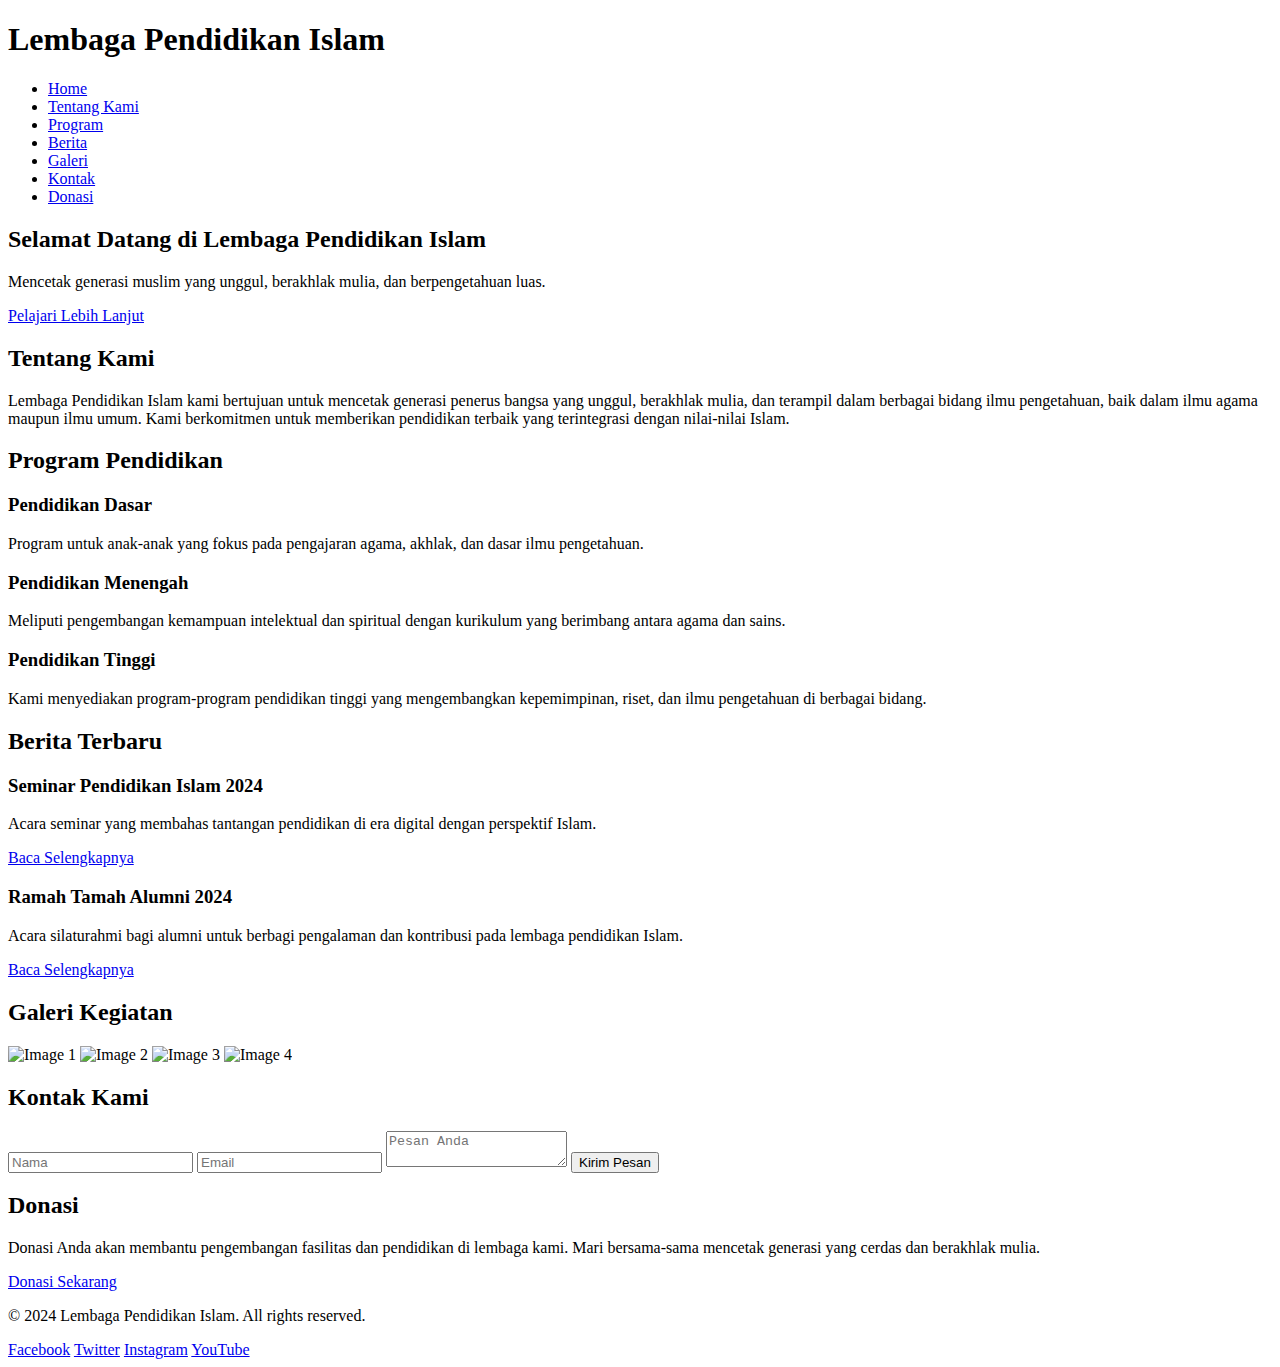
==== index.html @ f3648ff6 "Create index.html" ====
<!DOCTYPE html>
<html lang="id">
<head>
    <meta charset="UTF-8">
    <meta name="viewport" content="width=device-width, initial-scale=1.0">
    <meta name="description" content="Website Lembaga Pendidikan Islam yang menawarkan berbagai program pendidikan untuk generasi muslim yang berkualitas.">
    <title>Lembaga Pendidikan Islam</title>
    <link rel="stylesheet" href="styles.css">
    <link rel="icon" href="logo.png">
</head>
<body>

    <!-- Header -->
    <header>
        <div class="navbar">
            <div class="logo">
                <h1>Lembaga Pendidikan Islam</h1>
            </div>
            <nav>
                <ul>
                    <li><a href="#home">Home</a></li>
                    <li><a href="#about">Tentang Kami</a></li>
                    <li><a href="#programs">Program</a></li>
                    <li><a href="#news">Berita</a></li>
                    <li><a href="#gallery">Galeri</a></li>
                    <li><a href="#contact">Kontak</a></li>
                    <li><a href="#donations">Donasi</a></li>
                </ul>
            </nav>
        </div>
    </header>

    <!-- Hero Section -->
    <section id="home" class="hero">
        <div class="hero-content">
            <h2>Selamat Datang di Lembaga Pendidikan Islam</h2>
            <p>Mencetak generasi muslim yang unggul, berakhlak mulia, dan berpengetahuan luas.</p>
            <a href="#about" class="btn">Pelajari Lebih Lanjut</a>
        </div>
    </section>

    <!-- About Us Section -->
    <section id="about" class="about">
        <div class="container">
            <h2>Tentang Kami</h2>
            <p>Lembaga Pendidikan Islam kami bertujuan untuk mencetak generasi penerus bangsa yang unggul, berakhlak mulia, dan terampil dalam berbagai bidang ilmu pengetahuan, baik dalam ilmu agama maupun ilmu umum. Kami berkomitmen untuk memberikan pendidikan terbaik yang terintegrasi dengan nilai-nilai Islam.</p>
        </div>
    </section>

    <!-- Programs Section -->
    <section id="programs" class="programs">
        <div class="container">
            <h2>Program Pendidikan</h2>
            <div class="program-list">
                <div class="program-item">
                    <h3>Pendidikan Dasar</h3>
                    <p>Program untuk anak-anak yang fokus pada pengajaran agama, akhlak, dan dasar ilmu pengetahuan.</p>
                </div>
                <div class="program-item">
                    <h3>Pendidikan Menengah</h3>
                    <p>Meliputi pengembangan kemampuan intelektual dan spiritual dengan kurikulum yang berimbang antara agama dan sains.</p>
                </div>
                <div class="program-item">
                    <h3>Pendidikan Tinggi</h3>
                    <p>Kami menyediakan program-program pendidikan tinggi yang mengembangkan kepemimpinan, riset, dan ilmu pengetahuan di berbagai bidang.</p>
                </div>
            </div>
        </div>
    </section>

    <!-- News Section -->
    <section id="news" class="news">
        <div class="container">
            <h2>Berita Terbaru</h2>
            <div class="news-list">
                <div class="news-item">
                    <h3>Seminar Pendidikan Islam 2024</h3>
                    <p>Acara seminar yang membahas tantangan pendidikan di era digital dengan perspektif Islam.</p>
                    <a href="#">Baca Selengkapnya</a>
                </div>
                <div class="news-item">
                    <h3>Ramah Tamah Alumni 2024</h3>
                    <p>Acara silaturahmi bagi alumni untuk berbagi pengalaman dan kontribusi pada lembaga pendidikan Islam.</p>
                    <a href="#">Baca Selengkapnya</a>
                </div>
            </div>
        </div>
    </section>

    <!-- Gallery Section -->
    <section id="gallery" class="gallery">
        <div class="container">
            <h2>Galeri Kegiatan</h2>
            <div class="gallery-slider">
                <!-- Slider images -->
                <img src="image1.jpg" alt="Image 1">
                <img src="image2.jpg" alt="Image 2">
                <img src="image3.jpg" alt="Image 3">
                <img src="image4.jpg" alt="Image 4">
            </div>
        </div>
    </section>

    <!-- Contact Section -->
    <section id="contact" class="contact">
        <div class="container">
            <h2>Kontak Kami</h2>
            <form action="submit_contact.php" method="POST">
                <input type="text" name="name" placeholder="Nama" required>
                <input type="email" name="email" placeholder="Email" required>
                <textarea name="message" placeholder="Pesan Anda" required></textarea>
                <button type="submit" class="btn">Kirim Pesan</button>
            </form>
        </div>
    </section>

    <!-- Donations Section -->
    <section id="donations" class="donations">
        <div class="container">
            <h2>Donasi</h2>
            <p>Donasi Anda akan membantu pengembangan fasilitas dan pendidikan di lembaga kami. Mari bersama-sama mencetak generasi yang cerdas dan berakhlak mulia.</p>
            <a href="donate.html" class="btn">Donasi Sekarang</a>
        </div>
    </section>

    <!-- Footer -->
    <footer>
        <div class="container">
            <p>&copy; 2024 Lembaga Pendidikan Islam. All rights reserved.</p>
            <div class="social-links">
                <a href="https://facebook.com" target="_blank">Facebook</a>
                <a href="https://twitter.com" target="_blank">Twitter</a>
                <a href="https://instagram.com" target="_blank">Instagram</a>
                <a href="https://youtube.com" target="_blank">YouTube</a>
            </div>
        </div>
    </footer>

    <script src="script.js"></script>
</body>
</html>
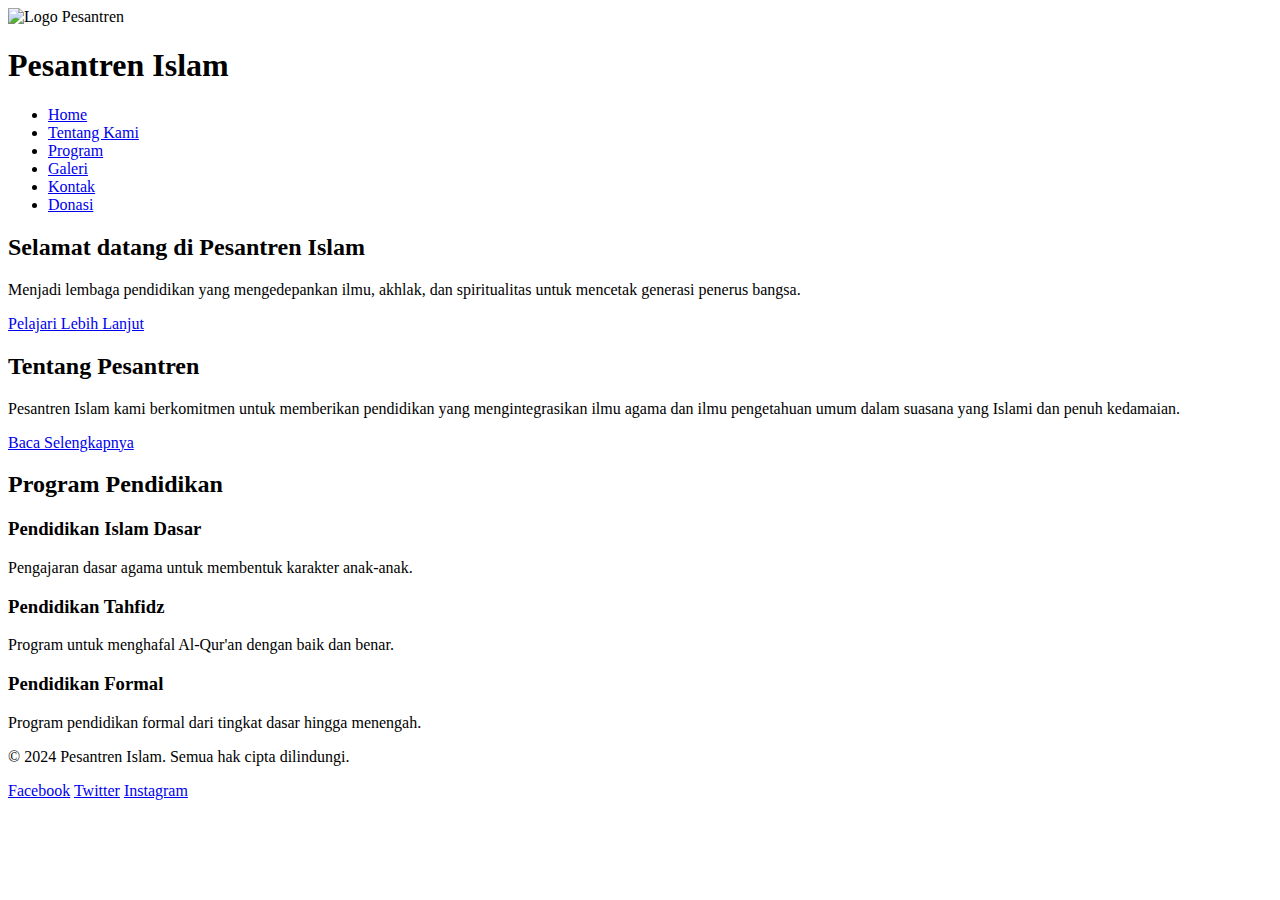
==== commit df381c12: "Update index.html" ====
--- a/index.html
+++ b/index.html
@@ -3,10 +3,10 @@
 <head>
     <meta charset="UTF-8">
     <meta name="viewport" content="width=device-width, initial-scale=1.0">
-    <meta name="description" content="Website Lembaga Pendidikan Islam yang menawarkan berbagai program pendidikan untuk generasi muslim yang berkualitas.">
-    <title>Lembaga Pendidikan Islam</title>
-    <link rel="stylesheet" href="styles.css">
-    <link rel="icon" href="logo.png">
+    <meta name="description" content="Website Resmi Pesantren Islam. Mencetak generasi yang cerdas dan berakhlak mulia.">
+    <title>Pesantren Islam</title>
+    <link rel="stylesheet" href="assets/css/styles.css">
+    <link rel="icon" href="assets/images/logo.png">
 </head>
 <body>
 
@@ -14,128 +14,73 @@
     <header>
         <div class="navbar">
             <div class="logo">
-                <h1>Lembaga Pendidikan Islam</h1>
+                <img src="assets/images/logo.png" alt="Logo Pesantren">
+                <h1>Pesantren Islam</h1>
             </div>
             <nav>
                 <ul>
-                    <li><a href="#home">Home</a></li>
-                    <li><a href="#about">Tentang Kami</a></li>
-                    <li><a href="#programs">Program</a></li>
-                    <li><a href="#news">Berita</a></li>
-                    <li><a href="#gallery">Galeri</a></li>
-                    <li><a href="#contact">Kontak</a></li>
-                    <li><a href="#donations">Donasi</a></li>
+                    <li><a href="index.html">Home</a></li>
+                    <li><a href="about.html">Tentang Kami</a></li>
+                    <li><a href="programs.html">Program</a></li>
+                    <li><a href="gallery.html">Galeri</a></li>
+                    <li><a href="contact.html">Kontak</a></li>
+                    <li><a href="donate.html">Donasi</a></li>
                 </ul>
             </nav>
         </div>
     </header>
 
     <!-- Hero Section -->
-    <section id="home" class="hero">
+    <section class="hero">
         <div class="hero-content">
-            <h2>Selamat Datang di Lembaga Pendidikan Islam</h2>
-            <p>Mencetak generasi muslim yang unggul, berakhlak mulia, dan berpengetahuan luas.</p>
-            <a href="#about" class="btn">Pelajari Lebih Lanjut</a>
+            <h2>Selamat datang di Pesantren Islam</h2>
+            <p>Menjadi lembaga pendidikan yang mengedepankan ilmu, akhlak, dan spiritualitas untuk mencetak generasi penerus bangsa.</p>
+            <a href="about.html" class="btn">Pelajari Lebih Lanjut</a>
         </div>
     </section>
 
-    <!-- About Us Section -->
-    <section id="about" class="about">
+    <!-- About Section -->
+    <section class="about" id="about">
         <div class="container">
-            <h2>Tentang Kami</h2>
-            <p>Lembaga Pendidikan Islam kami bertujuan untuk mencetak generasi penerus bangsa yang unggul, berakhlak mulia, dan terampil dalam berbagai bidang ilmu pengetahuan, baik dalam ilmu agama maupun ilmu umum. Kami berkomitmen untuk memberikan pendidikan terbaik yang terintegrasi dengan nilai-nilai Islam.</p>
+            <h2>Tentang Pesantren</h2>
+            <p>Pesantren Islam kami berkomitmen untuk memberikan pendidikan yang mengintegrasikan ilmu agama dan ilmu pengetahuan umum dalam suasana yang Islami dan penuh kedamaian.</p>
+            <a href="about.html" class="btn">Baca Selengkapnya</a>
         </div>
     </section>
 
-    <!-- Programs Section -->
-    <section id="programs" class="programs">
+    <!-- Program Section -->
+    <section class="programs" id="programs">
         <div class="container">
             <h2>Program Pendidikan</h2>
             <div class="program-list">
                 <div class="program-item">
-                    <h3>Pendidikan Dasar</h3>
-                    <p>Program untuk anak-anak yang fokus pada pengajaran agama, akhlak, dan dasar ilmu pengetahuan.</p>
+                    <h3>Pendidikan Islam Dasar</h3>
+                    <p>Pengajaran dasar agama untuk membentuk karakter anak-anak.</p>
                 </div>
                 <div class="program-item">
-                    <h3>Pendidikan Menengah</h3>
-                    <p>Meliputi pengembangan kemampuan intelektual dan spiritual dengan kurikulum yang berimbang antara agama dan sains.</p>
+                    <h3>Pendidikan Tahfidz</h3>
+                    <p>Program untuk menghafal Al-Qur'an dengan baik dan benar.</p>
                 </div>
                 <div class="program-item">
-                    <h3>Pendidikan Tinggi</h3>
-                    <p>Kami menyediakan program-program pendidikan tinggi yang mengembangkan kepemimpinan, riset, dan ilmu pengetahuan di berbagai bidang.</p>
+                    <h3>Pendidikan Formal</h3>
+                    <p>Program pendidikan formal dari tingkat dasar hingga menengah.</p>
                 </div>
             </div>
-        </div>
-    </section>
-
-    <!-- News Section -->
-    <section id="news" class="news">
-        <div class="container">
-            <h2>Berita Terbaru</h2>
-            <div class="news-list">
-                <div class="news-item">
-                    <h3>Seminar Pendidikan Islam 2024</h3>
-                    <p>Acara seminar yang membahas tantangan pendidikan di era digital dengan perspektif Islam.</p>
-                    <a href="#">Baca Selengkapnya</a>
-                </div>
-                <div class="news-item">
-                    <h3>Ramah Tamah Alumni 2024</h3>
-                    <p>Acara silaturahmi bagi alumni untuk berbagi pengalaman dan kontribusi pada lembaga pendidikan Islam.</p>
-                    <a href="#">Baca Selengkapnya</a>
-                </div>
-            </div>
-        </div>
-    </section>
-
-    <!-- Gallery Section -->
-    <section id="gallery" class="gallery">
-        <div class="container">
-            <h2>Galeri Kegiatan</h2>
-            <div class="gallery-slider">
-                <!-- Slider images -->
-                <img src="image1.jpg" alt="Image 1">
-                <img src="image2.jpg" alt="Image 2">
-                <img src="image3.jpg" alt="Image 3">
-                <img src="image4.jpg" alt="Image 4">
-            </div>
-        </div>
-    </section>
-
-    <!-- Contact Section -->
-    <section id="contact" class="contact">
-        <div class="container">
-            <h2>Kontak Kami</h2>
-            <form action="submit_contact.php" method="POST">
-                <input type="text" name="name" placeholder="Nama" required>
-                <input type="email" name="email" placeholder="Email" required>
-                <textarea name="message" placeholder="Pesan Anda" required></textarea>
-                <button type="submit" class="btn">Kirim Pesan</button>
-            </form>
-        </div>
-    </section>
-
-    <!-- Donations Section -->
-    <section id="donations" class="donations">
-        <div class="container">
-            <h2>Donasi</h2>
-            <p>Donasi Anda akan membantu pengembangan fasilitas dan pendidikan di lembaga kami. Mari bersama-sama mencetak generasi yang cerdas dan berakhlak mulia.</p>
-            <a href="donate.html" class="btn">Donasi Sekarang</a>
         </div>
     </section>
 
     <!-- Footer -->
     <footer>
         <div class="container">
-            <p>&copy; 2024 Lembaga Pendidikan Islam. All rights reserved.</p>
+            <p>&copy; 2024 Pesantren Islam. Semua hak cipta dilindungi.</p>
             <div class="social-links">
                 <a href="https://facebook.com" target="_blank">Facebook</a>
                 <a href="https://twitter.com" target="_blank">Twitter</a>
                 <a href="https://instagram.com" target="_blank">Instagram</a>
-                <a href="https://youtube.com" target="_blank">YouTube</a>
             </div>
         </div>
     </footer>
 
-    <script src="script.js"></script>
+    <script src="assets/js/script.js"></script>
 </body>
 </html>
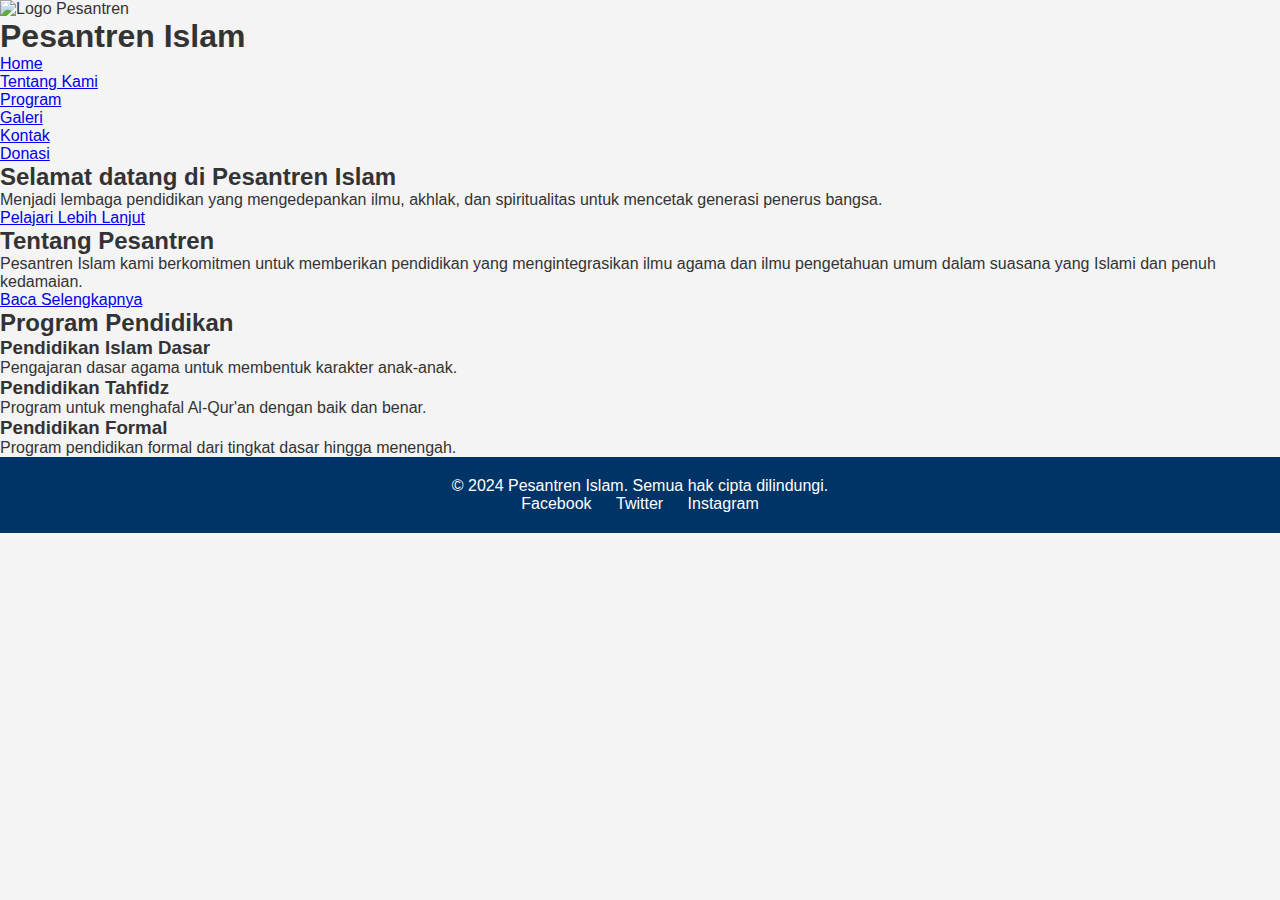
==== commit 60f3a093: "Update index.html" ====
--- a/index.html
+++ b/index.html
@@ -5,7 +5,7 @@
     <meta name="viewport" content="width=device-width, initial-scale=1.0">
     <meta name="description" content="Website Resmi Pesantren Islam. Mencetak generasi yang cerdas dan berakhlak mulia.">
     <title>Pesantren Islam</title>
-    <link rel="stylesheet" href="assets/css/styles.css">
+    <link rel="stylesheet" href="styles.css">
     <link rel="icon" href="assets/images/logo.png">
 </head>
 <body>
@@ -81,6 +81,6 @@
         </div>
     </footer>
 
-    <script src="assets/js/script.js"></script>
+    <script src="script.js"></script>
 </body>
 </html>
--- a/styles.css
+++ b/styles.css
@@ -0,0 +1,184 @@
+/* styles.css - Responsif untuk Halaman Donasi */
+
+/* Reset umum dan padding default */
+* {
+    margin: 0;
+    padding: 0;
+    box-sizing: border-box;
+}
+
+body {
+    font-family: 'Arial', sans-serif;
+    background-color: #f4f4f4;
+    color: #333;
+}
+
+/* Donasi Section */
+.donate {
+    padding: 50px 20px;
+    background-color: #f9f9f9;
+    margin: 0 auto;
+    max-width: 1200px;
+}
+
+.donate h2 {
+    font-size: 32px;
+    text-align: center;
+    margin-bottom: 20px;
+}
+
+.donate p {
+    font-size: 18px;
+    text-align: center;
+    margin-bottom: 30px;
+}
+
+.donation-options {
+    display: flex;
+    justify-content: space-between;
+    gap: 30px;
+    flex-wrap: wrap;
+}
+
+/* Setiap box donasi */
+.donation-option {
+    background-color: #ffffff;
+    padding: 20px;
+    border-radius: 8px;
+    box-shadow: 0 4px 10px rgba(0, 0, 0, 0.1);
+    flex: 1;
+    min-width: 280px;
+    max-width: 400px;
+    margin-bottom: 20px;
+}
+
+.donation-option h3 {
+    font-size: 24px;
+    margin-bottom: 15px;
+}
+
+.donation-option ul {
+    list-style: none;
+    padding-left: 20px;
+}
+
+.donation-option ul li {
+    font-size: 18px;
+    margin-bottom: 10px;
+}
+
+.thank-you-message {
+    text-align: center;
+    margin-top: 40px;
+}
+
+.thank-you-message h3 {
+    font-size: 28px;
+    margin-bottom: 20px;
+}
+
+.thank-you-message p {
+    font-size: 18px;
+    margin-bottom: 30px;
+}
+
+.thank-you-message .btn {
+    background-color: #00aaff;
+    padding: 10px 20px;
+    color: white;
+    text-decoration: none;
+    border-radius: 5px;
+    font-weight: bold;
+    display: inline-block;
+}
+
+/* Footer */
+footer {
+    background-color: #003366;
+    color: white;
+    padding: 20px 0;
+    text-align: center;
+}
+
+footer .social-links a {
+    margin: 0 10px;
+    color: white;
+    text-decoration: none;
+}
+
+footer .social-links a:hover {
+    color: #00aaff;
+}
+
+/* Responsive Media Queries */
+@media (max-width: 768px) {
+    .donate {
+        padding: 20px;
+    }
+
+    .donation-options {
+        flex-direction: column;
+        align-items: center;
+        gap: 20px;
+    }
+
+    .donation-option {
+        width: 90%; /* Memastikan setiap box mengisi hampir seluruh lebar layar */
+        margin-bottom: 20px;
+    }
+
+    .donation-option h3 {
+        font-size: 20px;
+    }
+
+    .donation-option ul li {
+        font-size: 16px;
+    }
+
+    .thank-you-message h3 {
+        font-size: 24px;
+    }
+
+    .thank-you-message p {
+        font-size: 16px;
+    }
+
+    .thank-you-message .btn {
+        font-size: 16px;
+    }
+}
+
+@media (max-width: 480px) {
+    .donate h2 {
+        font-size: 28px;
+    }
+
+    .donate p {
+        font-size: 16px;
+    }
+
+    .donation-option {
+        width: 100%; /* Box donasi mengisi lebar layar penuh */
+    }
+
+    .donation-option h3 {
+        font-size: 18px;
+    }
+
+    .donation-option ul li {
+        font-size: 14px;
+    }
+
+    .thank-you-message h3 {
+        font-size: 20px;
+    }
+
+    .thank-you-message p {
+        font-size: 14px;
+    }
+
+    .thank-you-message .btn {
+        padding: 8px 16px;
+        font-size: 14px;
+    }
+}
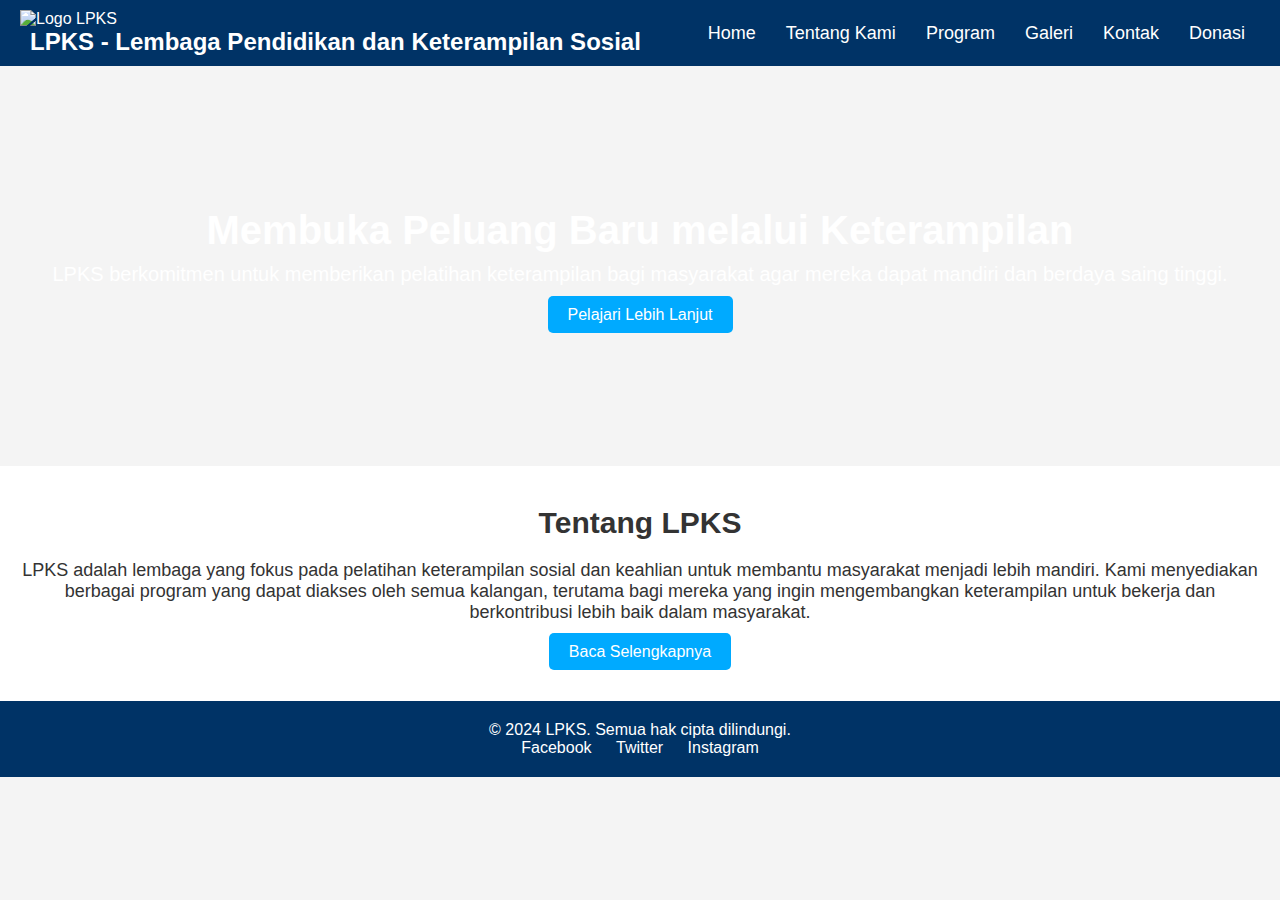
==== commit ece01032: "Update index.html" ====
--- a/index.html
+++ b/index.html
@@ -3,8 +3,8 @@
 <head>
     <meta charset="UTF-8">
     <meta name="viewport" content="width=device-width, initial-scale=1.0">
-    <meta name="description" content="Website Resmi Pesantren Islam. Mencetak generasi yang cerdas dan berakhlak mulia.">
-    <title>Pesantren Islam</title>
+    <meta name="description" content="Lembaga Pendidikan dan Keterampilan Sosial (LPKS) untuk mencetak generasi terampil dan mandiri.">
+    <title>LPKS - Lembaga Pendidikan dan Keterampilan Sosial</title>
     <link rel="stylesheet" href="styles.css">
     <link rel="icon" href="assets/images/logo.png">
 </head>
@@ -14,8 +14,8 @@
     <header>
         <div class="navbar">
             <div class="logo">
-                <img src="assets/images/logo.png" alt="Logo Pesantren">
-                <h1>Pesantren Islam</h1>
+                <img src="assets/images/logo.png" alt="Logo LPKS">
+                <h1>LPKS - Lembaga Pendidikan dan Keterampilan Sosial</h1>
             </div>
             <nav>
                 <ul>
@@ -33,46 +33,25 @@
     <!-- Hero Section -->
     <section class="hero">
         <div class="hero-content">
-            <h2>Selamat datang di Pesantren Islam</h2>
-            <p>Menjadi lembaga pendidikan yang mengedepankan ilmu, akhlak, dan spiritualitas untuk mencetak generasi penerus bangsa.</p>
+            <h2>Membuka Peluang Baru melalui Keterampilan</h2>
+            <p>LPKS berkomitmen untuk memberikan pelatihan keterampilan bagi masyarakat agar mereka dapat mandiri dan berdaya saing tinggi.</p>
             <a href="about.html" class="btn">Pelajari Lebih Lanjut</a>
         </div>
     </section>
 
-    <!-- About Section -->
-    <section class="about" id="about">
+    <!-- About Us Section -->
+    <section class="about">
         <div class="container">
-            <h2>Tentang Pesantren</h2>
-            <p>Pesantren Islam kami berkomitmen untuk memberikan pendidikan yang mengintegrasikan ilmu agama dan ilmu pengetahuan umum dalam suasana yang Islami dan penuh kedamaian.</p>
+            <h2>Tentang LPKS</h2>
+            <p>LPKS adalah lembaga yang fokus pada pelatihan keterampilan sosial dan keahlian untuk membantu masyarakat menjadi lebih mandiri. Kami menyediakan berbagai program yang dapat diakses oleh semua kalangan, terutama bagi mereka yang ingin mengembangkan keterampilan untuk bekerja dan berkontribusi lebih baik dalam masyarakat.</p>
             <a href="about.html" class="btn">Baca Selengkapnya</a>
-        </div>
-    </section>
-
-    <!-- Program Section -->
-    <section class="programs" id="programs">
-        <div class="container">
-            <h2>Program Pendidikan</h2>
-            <div class="program-list">
-                <div class="program-item">
-                    <h3>Pendidikan Islam Dasar</h3>
-                    <p>Pengajaran dasar agama untuk membentuk karakter anak-anak.</p>
-                </div>
-                <div class="program-item">
-                    <h3>Pendidikan Tahfidz</h3>
-                    <p>Program untuk menghafal Al-Qur'an dengan baik dan benar.</p>
-                </div>
-                <div class="program-item">
-                    <h3>Pendidikan Formal</h3>
-                    <p>Program pendidikan formal dari tingkat dasar hingga menengah.</p>
-                </div>
-            </div>
         </div>
     </section>
 
     <!-- Footer -->
     <footer>
         <div class="container">
-            <p>&copy; 2024 Pesantren Islam. Semua hak cipta dilindungi.</p>
+            <p>&copy; 2024 LPKS. Semua hak cipta dilindungi.</p>
             <div class="social-links">
                 <a href="https://facebook.com" target="_blank">Facebook</a>
                 <a href="https://twitter.com" target="_blank">Twitter</a>
--- a/styles.css
+++ b/styles.css
@@ -1,6 +1,4 @@
-/* styles.css - Responsif untuk Halaman Donasi */
-
-/* Reset umum dan padding default */
+/* Reset Default Style */
 * {
     margin: 0;
     padding: 0;
@@ -8,88 +6,136 @@
 }
 
 body {
-    font-family: 'Arial', sans-serif;
+    font-family: Arial, sans-serif;
     background-color: #f4f4f4;
     color: #333;
 }
 
-/* Donasi Section */
-.donate {
-    padding: 50px 20px;
+/* Navbar */
+.navbar {
+    display: flex;
+    justify-content: space-between;
+    align-items: center;
+    padding: 10px 20px;
+    background-color: #003366;
+    color: white;
+}
+
+.navbar .logo h1 {
+    font-size: 24px;
+    margin-left: 10px;
+}
+
+.navbar nav ul {
+    list-style: none;
+    display: flex;
+}
+
+.navbar nav ul li {
+    margin: 0 15px;
+}
+
+.navbar nav ul li a {
+    color: white;
+    text-decoration: none;
+    font-size: 18px;
+}
+
+.navbar nav ul li a:hover {
+    text-decoration: underline;
+}
+
+/* Hero Section */
+.hero {
+    background: url('assets/images/banner.jpg') no-repeat center center;
+    background-size: cover;
+    height: 400px;
+    color: white;
+    display: flex;
+    justify-content: center;
+    align-items: center;
+    text-align: center;
+}
+
+.hero h2 {
+    font-size: 40px;
+    margin-bottom: 10px;
+}
+
+.hero p {
+    font-size: 20px;
+    margin-bottom: 20px;
+}
+
+.hero .btn {
+    background-color: #00aaff;
+    color: white;
+    padding: 10px 20px;
+    border-radius: 5px;
+    text-decoration: none;
+    font-size: 16px;
+}
+
+/* About Section */
+.about {
+    padding: 40px 20px;
+    background-color: #ffffff;
+    text-align: center;
+}
+
+.about h2 {
+    font-size: 30px;
+    margin-bottom: 20px;
+}
+
+.about p {
+    font-size: 18px;
+    margin-bottom: 20px;
+}
+
+.about .btn {
+    background-color: #00aaff;
+    color: white;
+    padding: 10px 20px;
+    border-radius: 5px;
+    text-decoration: none;
+    font-size: 16px;
+}
+
+/* Programs Section */
+.programs {
+    padding: 40px 20px;
     background-color: #f9f9f9;
-    margin: 0 auto;
-    max-width: 1200px;
-}
-
-.donate h2 {
-    font-size: 32px;
-    text-align: center;
-    margin-bottom: 20px;
-}
-
-.donate p {
-    font-size: 18px;
+}
+
+.programs h2 {
+    font-size: 30px;
     text-align: center;
     margin-bottom: 30px;
 }
 
-.donation-options {
+.program-list {
     display: flex;
     justify-content: space-between;
     gap: 30px;
-    flex-wrap: wrap;
-}
-
-/* Setiap box donasi */
-.donation-option {
+}
+
+.program-item {
     background-color: #ffffff;
     padding: 20px;
-    border-radius: 8px;
+    border-radius: 5px;
     box-shadow: 0 4px 10px rgba(0, 0, 0, 0.1);
     flex: 1;
-    min-width: 280px;
-    max-width: 400px;
-    margin-bottom: 20px;
-}
-
-.donation-option h3 {
+    text-align: center;
+}
+
+.program-item h3 {
     font-size: 24px;
-    margin-bottom: 15px;
-}
-
-.donation-option ul {
-    list-style: none;
-    padding-left: 20px;
-}
-
-.donation-option ul li {
-    font-size: 18px;
     margin-bottom: 10px;
 }
 
-.thank-you-message {
-    text-align: center;
-    margin-top: 40px;
-}
-
-.thank-you-message h3 {
-    font-size: 28px;
-    margin-bottom: 20px;
-}
-
-.thank-you-message p {
-    font-size: 18px;
-    margin-bottom: 30px;
-}
-
-.thank-you-message .btn {
-    background-color: #00aaff;
-    padding: 10px 20px;
-    color: white;
-    text-decoration: none;
-    border-radius: 5px;
-    font-weight: bold;
-    display: inline-block;
+.program-item p {
+    font-size: 16px;
 }
 
 /* Footer */
@@ -110,75 +156,66 @@
     color: #00aaff;
 }
 
-/* Responsive Media Queries */
+/* Media Queries for Responsiveness */
 @media (max-width: 768px) {
-    .donate {
-        padding: 20px;
-    }
-
-    .donation-options {
+    .navbar nav ul {
         flex-direction: column;
         align-items: center;
-        gap: 20px;
-    }
-
-    .donation-option {
-        width: 90%; /* Memastikan setiap box mengisi hampir seluruh lebar layar */
+    }
+
+    .program-list {
+        flex-direction: column;
+        align-items: center;
+    }
+
+    .program-item {
+        width: 100%;
         margin-bottom: 20px;
     }
 
-    .donation-option h3 {
+    .hero h2 {
+        font-size: 30px;
+    }
+
+    .hero p {
+        font-size: 18px;
+    }
+
+    .about h2, .programs h2 {
+        font-size: 24px;
+    }
+
+    .about p, .program-item p {
+        font-size: 16px;
+    }
+
+    .about .btn, .program-item .btn {
+        font-size: 14px;
+    }
+}
+
+@media (max-width: 480px) {
+    .hero {
+        height: 300px;
+    }
+
+    .hero h2 {
+        font-size: 24px;
+    }
+
+    .hero p {
+        font-size: 16px;
+    }
+
+    .program-item {
+        padding: 15px;
+    }
+
+    .program-item h3 {
         font-size: 20px;
     }
 
-    .donation-option ul li {
-        font-size: 16px;
-    }
-
-    .thank-you-message h3 {
-        font-size: 24px;
-    }
-
-    .thank-you-message p {
-        font-size: 16px;
-    }
-
-    .thank-you-message .btn {
-        font-size: 16px;
-    }
-}
-
-@media (max-width: 480px) {
-    .donate h2 {
-        font-size: 28px;
-    }
-
-    .donate p {
-        font-size: 16px;
-    }
-
-    .donation-option {
-        width: 100%; /* Box donasi mengisi lebar layar penuh */
-    }
-
-    .donation-option h3 {
-        font-size: 18px;
-    }
-
-    .donation-option ul li {
+    .program-item p {
         font-size: 14px;
     }
-
-    .thank-you-message h3 {
-        font-size: 20px;
-    }
-
-    .thank-you-message p {
-        font-size: 14px;
-    }
-
-    .thank-you-message .btn {
-        padding: 8px 16px;
-        font-size: 14px;
-    }
-}
+}
